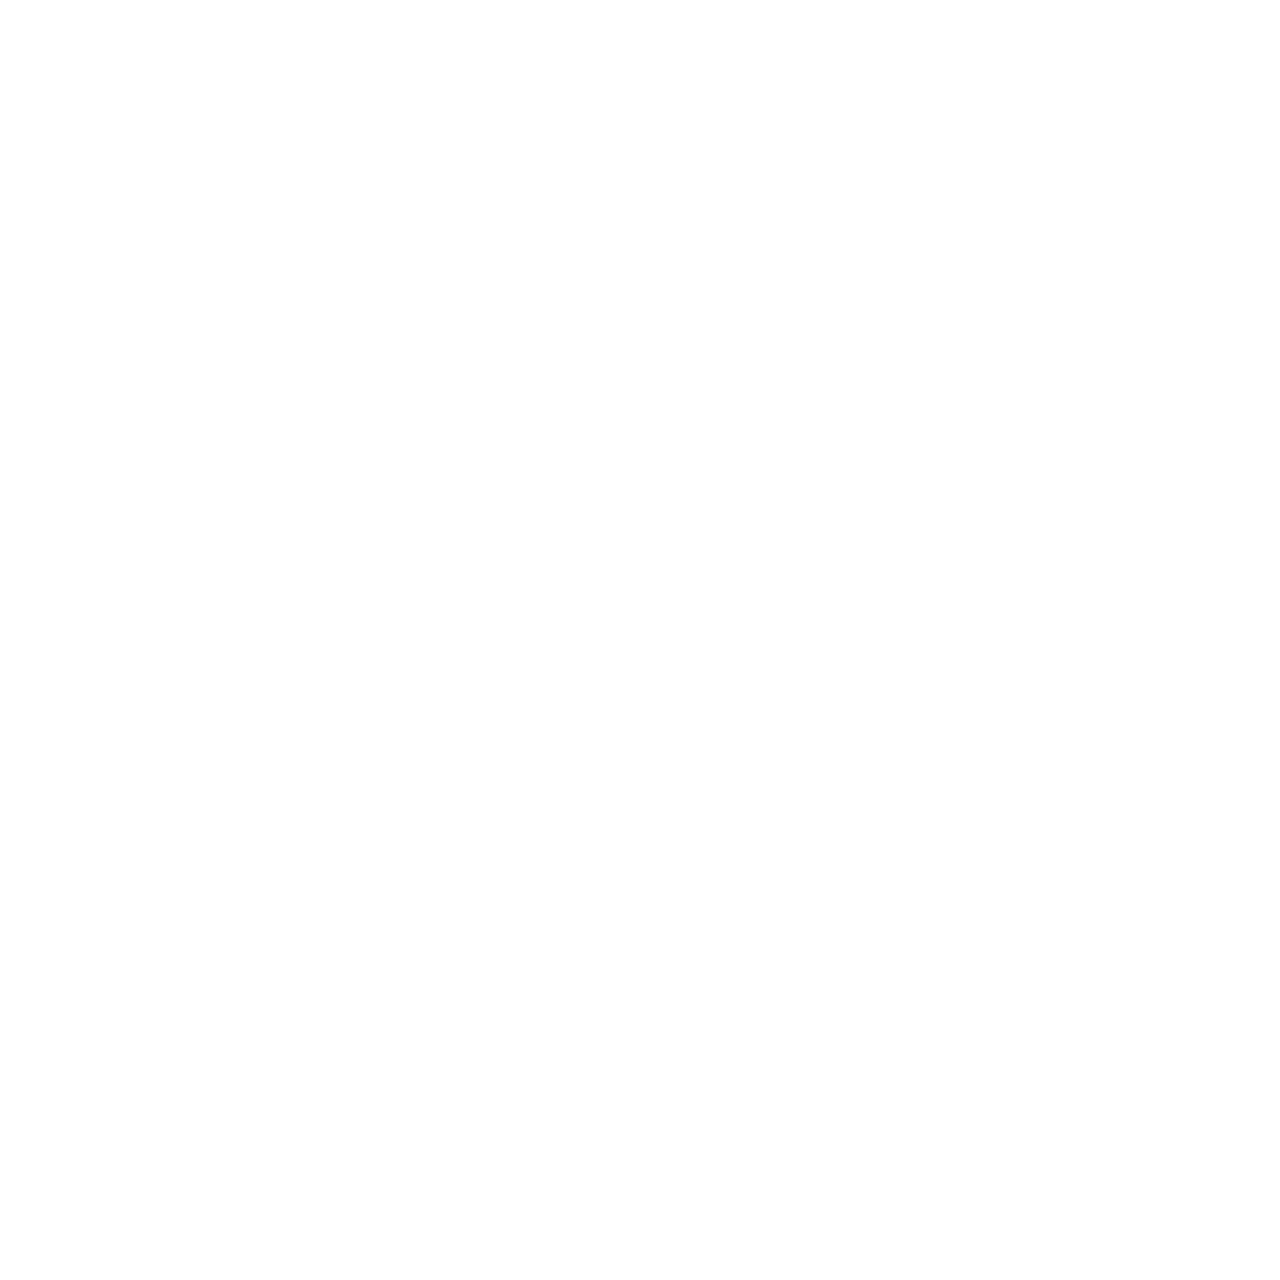
==== index.html @ 7c9e8e91 "Update index.html" ====
<!DOCTYPE HTML>
<!--
	Strata by HTML5 UP
	html5up.net | @ajlkn
	Free for personal and commercial use under the CCA 3.0 license (html5up.net/license)
-->
<html>
	<head>
		<meta name="msvalidate.01" content="62AA61B302BD469EAE1E658594639BA2" />
		<!-- Global Site Tag (gtag.js) - Google Analytics -->
		<style>.async-hide { opacity: 0 !important} </style>
<script>(function(a,s,y,n,c,h,i,d,e){s.className+=' '+y;h.start=1*new Date;
h.end=i=function(){s.className=s.className.replace(RegExp(' ?'+y),'')};
(a[n]=a[n]||[]).hide=h;setTimeout(function(){i();h.end=null},c);h.timeout=c;})(window,document.documentElement,'async-hide','dataLayer',4000,
{'GTM-TZMRKMW':true});</script>
</script>		
<script>
  (function(i,s,o,g,r,a,m){i['GoogleAnalyticsObject']=r;i[r]=i[r]||function(){
  (i[r].q=i[r].q||[]).push(arguments)},i[r].l=1*new Date();a=s.createElement(o),
  m=s.getElementsByTagName(o)[0];a.async=1;a.src=g;m.parentNode.insertBefore(a,m)
  })(window,document,'script','https://www.google-analytics.com/analytics.js','ga');
  ga('create', 'UA-106624243-1', 'auto');
  ga('require', 'GTM-TZMRKMW');
  ga('send', 'pageview');
</script>
		<!-- Google Tag Manager -->
<script>(function(w,d,s,l,i){w[l]=w[l]||[];w[l].push({'gtm.start':
new Date().getTime(),event:'gtm.js'});var f=d.getElementsByTagName(s)[0],
j=d.createElement(s),dl=l!='dataLayer'?'&l='+l:'';j.async=true;j.src=
'https://www.googletagmanager.com/gtm.js?id='+i+dl;f.parentNode.insertBefore(j,f);
})(window,document,'script','dataLayer','GTM-K23F675');</script>
<!-- End Google Tag Manager -->
<script type="application/ld+json">
	{
  "@context": "http://schema.org",
  "@type": "Organization",
  "url": "http://rishabhanand.me",
  "logo": "http://rishabhanand.me/images/avatar.jpg"
}
	</script>
<script type="application/ld+json">
{
  "@context": "http://schema.org",
  "@type": "Person",
  "name": "Rishabh Anand",
  "url": "http://rishabhanand.me",
  "sameAs": [
    "http://www.facebook.com/anand.rishabh1",
    "http://instagram.com/anand.rishabh1",
    "http://www.linkedin.com/in/anandrishabh"
  ]
}
</script>
		<title>Rishabh Anand - Innovator, Developer, Strategizer</title>
		<meta charset="utf-8" />
		<meta name="viewport" content="width=device-width, initial-scale=1" />
		<meta name="description" content="Rishabh Anand's personal website. A junior in Electrical Engineering at UIUC, interested in Tech Development and Product, Program and Project Management.">
		<meta name="keywords" content="Rishabh Anand, UIUC, IoT, Internet of Things, Electrical Engineering, OTCR, Rishabh Anand UIUC, UIUC Internet of Things, UIUC IoT, Illini Internet of Things Association, IIOTA">
		<meta name="author" content="Rishabh Anand">
		<meta name="profile" content="images/avatar.jpg">
		
		<!--[if lte IE 8]><script src="assets/js/ie/html5shiv.js"></script><![endif]-->
		<link rel="stylesheet" href="assets/css/main.css" />
		
		<!--[if lte IE 8]><link rel="stylesheet" href="assets/css/ie8.css" /><![endif]-->
		<link rel="shortcut icon" href="/favicon.ico" />
		<script src="//ajax.googleapis.com/ajax/libs/jquery/1.9.1/jquery.min.js"></script>
		<script type="text/javascript">
		$(window).load(function() {
		$(".loader").fadeOut("slow");
		})
		</script>
		
	</head>
<body id="top">
	<!-- Google Tag Manager (noscript) -->
<noscript><iframe src="https://www.googletagmanager.com/ns.html?id=GTM-K23F675"
height="0" width="0" style="display:none;visibility:hidden"></iframe></noscript>
<!-- End Google Tag Manager (noscript) -->
	<div class="loader"></div>

		<!-- Header -->
		
		<header id="header">
			
				<div class="inner">	
					<a href="/easteregg1.html" class="image avatar" target="_blank"><img src="images/avatar.jpg" alt=""/></a>
					<h1 align = "right"><strong>Hi! I am Rishabh Anand.<br /> A Junior in Electrical Engineering<br />
					at the University of Illinois at Urbana Champaign<br /></strong>

				</div>	
		</header>
		<!-- Main -->
			<div id="main">
				<!-- One -->
					<h1> My website is currently being updated, in the meanwhile, here is my resume!</h1>
                    <iframe src="https://docs.google.com/viewerng/viewer?url=http://rishabhanand.me/Anand.Rishabh.PMAug2019.pdf"
   width="100%" height="1000px" >
				<!-- Four -->
				<!--
					<section id="four">
						<h2>Elements</h2>

						<section>
							<h4>Text</h4>
							<p>This is <b>bold</b> and this is <strong>strong</strong>. This is <i>italic</i> and this is <em>emphasized</em>.
							This is <sup>superscript</sup> text and this is <sub>subscript</sub> text.
							This is <u>underlined</u> and this is code: <code>for (;;) { ... }</code>. Finally, <a href="#">this is a link</a>.</p>
							<hr />
							<header>
								<h4>Heading with a Subtitle</h4>
								<p>Lorem ipsum dolor sit amet nullam id egestas urna aliquam</p>
							</header>
							<p>Nunc lacinia ante nunc ac lobortis. Interdum adipiscing gravida odio porttitor sem non mi integer non faucibus ornare mi ut ante amet placerat aliquet. Volutpat eu sed ante lacinia sapien lorem accumsan varius montes viverra nibh in adipiscing blandit tempus accumsan.</p>
							<header>
								<h5>Heading with a Subtitle</h5>
								<p>Lorem ipsum dolor sit amet nullam id egestas urna aliquam</p>
							</header>
							<p>Nunc lacinia ante nunc ac lobortis. Interdum adipiscing gravida odio porttitor sem non mi integer non faucibus ornare mi ut ante amet placerat aliquet. Volutpat eu sed ante lacinia sapien lorem accumsan varius montes viverra nibh in adipiscing blandit tempus accumsan.</p>
							<hr />
							<h2>Heading Level 2</h2>
							<h3>Heading Level 3</h3>
							<h4>Heading Level 4</h4>
							<h5>Heading Level 5</h5>
							<h6>Heading Level 6</h6>
							<hr />
							<h5>Blockquote</h5>
							<blockquote>Fringilla nisl. Donec accumsan interdum nisi, quis tincidunt felis sagittis eget tempus euismod. Vestibulum ante ipsum primis in faucibus vestibulum. Blandit adipiscing eu felis iaculis volutpat ac adipiscing accumsan faucibus. Vestibulum ante ipsum primis in faucibus lorem ipsum dolor sit amet nullam adipiscing eu felis.</blockquote>
							<h5>Preformatted</h5>
							<pre><code>i = 0;

while (!deck.isInOrder()) {
print 'Iteration ' + i;
deck.shuffle();
i++;
}

print 'It took ' + i + ' iterations to sort the deck.';</code></pre>
						</section>

						<section>
							<h4>Lists</h4>
							<div class="row">
								<div class="6u 12u$(xsmall)">
									<h5>Unordered</h5>
									<ul>
										<li>Dolor pulvinar etiam magna etiam.</li>
										<li>Sagittis adipiscing lorem eleifend.</li>
										<li>Felis enim feugiat dolore viverra.</li>
									</ul>
									<h5>Alternate</h5>
									<ul class="alt">
										<li>Dolor pulvinar etiam magna etiam.</li>
										<li>Sagittis adipiscing lorem eleifend.</li>
										<li>Felis enim feugiat dolore viverra.</li>
									</ul>
								</div>
								<div class="6u$ 12u$(xsmall)">
									<h5>Ordered</h5>
									<ol>
										<li>Dolor pulvinar etiam magna etiam.</li>
										<li>Etiam vel felis at lorem sed viverra.</li>
										<li>Felis enim feugiat dolore viverra.</li>
										<li>Dolor pulvinar etiam magna etiam.</li>
										<li>Etiam vel felis at lorem sed viverra.</li>
										<li>Felis enim feugiat dolore viverra.</li>
									</ol>
									<h5>Icons</h5>
									<ul class="icons">
										<li><a href="#" class="icon fa-twitter"><span class="label">Twitter</span></a></li>
										<li><a href="#" class="icon fa-facebook"><span class="label">Facebook</span></a></li>
										<li><a href="#" class="icon fa-instagram"><span class="label">Instagram</span></a></li>
										<li><a href="#" class="icon fa-github"><span class="label">Github</span></a></li>
										<li><a href="#" class="icon fa-dribbble"><span class="label">Dribbble</span></a></li>
										<li><a href="#" class="icon fa-tumblr"><span class="label">Tumblr</span></a></li>
									</ul>
								</div>
							</div>
							<h5>Actions</h5>
							<ul class="actions">
								<li><a href="#" class="button special">Default</a></li>
								<li><a href="#" class="button">Default</a></li>
							</ul>
							<ul class="actions small">
								<li><a href="#" class="button special small">Small</a></li>
								<li><a href="#" class="button small">Small</a></li>
							</ul>
							<div class="row">
								<div class="6u 12u$(small)">
									<ul class="actions vertical">
										<li><a href="#" class="button special">Default</a></li>
										<li><a href="#" class="button">Default</a></li>
									</ul>
								</div>
								<div class="6u$ 12u$(small)">
									<ul class="actions vertical small">
										<li><a href="#" class="button special small">Small</a></li>
										<li><a href="#" class="button small">Small</a></li>
									</ul>
								</div>
								<div class="6u 12u$(small)">
									<ul class="actions vertical">
										<li><a href="#" class="button special fit">Default</a></li>
										<li><a href="#" class="button fit">Default</a></li>
									</ul>
								</div>
								<div class="6u$ 12u$(small)">
									<ul class="actions vertical small">
										<li><a href="#" class="button special small fit">Small</a></li>
										<li><a href="#" class="button small fit">Small</a></li>
									</ul>
								</div>
							</div>
						</section>

						<section>
							<h4>Table</h4>
							<h5>Default</h5>
							<div class="table-wrapper">
								<table>
									<thead>
										<tr>
											<th>Name</th>
											<th>Description</th>
											<th>Price</th>
										</tr>
									</thead>
									<tbody>
										<tr>
											<td>Item One</td>
											<td>Ante turpis integer aliquet porttitor.</td>
											<td>29.99</td>
										</tr>
										<tr>
											<td>Item Two</td>
											<td>Vis ac commodo adipiscing arcu aliquet.</td>
											<td>19.99</td>
										</tr>
										<tr>
											<td>Item Three</td>
											<td> Morbi faucibus arcu accumsan lorem.</td>
											<td>29.99</td>
										</tr>
										<tr>
											<td>Item Four</td>
											<td>Vitae integer tempus condimentum.</td>
											<td>19.99</td>
										</tr>
										<tr>
											<td>Item Five</td>
											<td>Ante turpis integer aliquet porttitor.</td>
											<td>29.99</td>
										</tr>
									</tbody>
									<tfoot>
										<tr>
											<td colspan="2"></td>
											<td>100.00</td>
										</tr>
									</tfoot>
								</table>
							</div>

							<h5>Alternate</h5>
							<div class="table-wrapper">
								<table class="alt">
									<thead>
										<tr>
											<th>Name</th>
											<th>Description</th>
											<th>Price</th>
										</tr>
									</thead>
									<tbody>
										<tr>
											<td>Item One</td>
											<td>Ante turpis integer aliquet porttitor.</td>
											<td>29.99</td>
										</tr>
										<tr>
											<td>Item Two</td>
											<td>Vis ac commodo adipiscing arcu aliquet.</td>
											<td>19.99</td>
										</tr>
										<tr>
											<td>Item Three</td>
											<td> Morbi faucibus arcu accumsan lorem.</td>
											<td>29.99</td>
										</tr>
										<tr>
											<td>Item Four</td>
											<td>Vitae integer tempus condimentum.</td>
											<td>19.99</td>
										</tr>
										<tr>
											<td>Item Five</td>
											<td>Ante turpis integer aliquet porttitor.</td>
											<td>29.99</td>
										</tr>
									</tbody>
									<tfoot>
										<tr>
											<td colspan="2"></td>
											<td>100.00</td>
										</tr>
									</tfoot>
								</table>
							</div>
						</section>

						<section>
							<h4>Buttons</h4>
							<ul class="actions">
								<li><a href="#" class="button special">Special</a></li>
								<li><a href="#" class="button">Default</a></li>
							</ul>
							<ul class="actions">
								<li><a href="#" class="button big">Big</a></li>
								<li><a href="#" class="button">Default</a></li>
								<li><a href="#" class="button small">Small</a></li>
							</ul>
							<ul class="actions fit">
								<li><a href="#" class="button special fit">Fit</a></li>
								<li><a href="#" class="button fit">Fit</a></li>
							</ul>
							<ul class="actions fit small">
								<li><a href="#" class="button special fit small">Fit + Small</a></li>
								<li><a href="#" class="button fit small">Fit + Small</a></li>
							</ul>
							<ul class="actions">
								<li><a href="#" class="button special icon fa-download">Icon</a></li>
								<li><a href="#" class="button icon fa-download">Icon</a></li>
							</ul>
							<ul class="actions">
								<li><span class="button special disabled">Special</span></li>
								<li><span class="button disabled">Default</span></li>
							</ul>
						</section>

						<section>
							<h4>Form</h4>
							<form method="post" action="#">
								<div class="row uniform 50%">
									<div class="6u 12u$(xsmall)">
										<input type="text" name="demo-name" id="demo-name" value="" placeholder="Name" />
									</div>
									<div class="6u$ 12u$(xsmall)">
										<input type="email" name="demo-email" id="demo-email" value="" placeholder="Email" />
									</div>
									<div class="12u$">
										<div class="select-wrapper">
											<select name="demo-category" id="demo-category">
												<option value="">- Category -</option>
												<option value="1">Manufacturing</option>
												<option value="1">Shipping</option>
												<option value="1">Administration</option>
												<option value="1">Human Resources</option>
											</select>
										</div>
									</div>
									<div class="4u 12u$(small)">
										<input type="radio" id="demo-priority-low" name="demo-priority" checked>
										<label for="demo-priority-low">Low Priority</label>
									</div>
									<div class="4u 12u$(small)">
										<input type="radio" id="demo-priority-normal" name="demo-priority">
										<label for="demo-priority-normal">Normal Priority</label>
									</div>
									<div class="4u$ 12u(small)">
										<input type="radio" id="demo-priority-high" name="demo-priority">
										<label for="demo-priority-high">High Priority</label>
									</div>
									<div class="6u 12u$(small)">
										<input type="checkbox" id="demo-copy" name="demo-copy">
										<label for="demo-copy">Email me a copy of this message</label>
									</div>
									<div class="6u$ 12u$(small)">
										<input type="checkbox" id="demo-human" name="demo-human" checked>
										<label for="demo-human">I am a human and not a robot</label>
									</div>
									<div class="12u$">
										<textarea name="demo-message" id="demo-message" placeholder="Enter your message" rows="6"></textarea>
									</div>
									<div class="12u$">
										<ul class="actions">
											<li><input type="submit" value="Send Message" class="special" /></li>
											<li><input type="reset" value="Reset" /></li>
										</ul>
									</div>
								</div>
							</form>
						</section>

						<section>
							<h4>Image</h4>
							<h5>Fit</h5>
							<div class="box alt">
								<div class="row 50% uniform">
									<div class="12u$"><span class="image fit"><img src="images/fulls/05.jpg" alt="" /></span></div>
									<div class="4u"><span class="image fit"><img src="images/thumbs/01.jpg" alt="" /></span></div>
									<div class="4u"><span class="image fit"><img src="images/thumbs/02.jpg" alt="" /></span></div>
 									<div class="4u$"><span class="image fit"><img src="images/thumbs/03.jpg" alt="" /></span></div>
									<div class="4u"><span class="image fit"><img src="images/thumbs/04.jpg" alt="" /></span></div>
									<div class="4u"><span class="image fit"><img src="images/thumbs/05.jpg" alt="" /></span></div>
									<div class="4u$"><span class="image fit"><img src="images/thumbs/06.jpg" alt="" /></span></div>
									<div class="4u"><span class="image fit"><img src="images/thumbs/03.jpg" alt="" /></span></div>
									<div class="4u"><span class="image fit"><img src="images/thumbs/02.jpg" alt="" /></span></div>
									<div class="4u$"><span class="image fit"><img src="images/thumbs/01.jpg" alt="" /></span></div>
								</div>
							</div>
							<h5>Left &amp; Right</h5>
							<p><span class="image left"><img src="images/avatar.jpg" alt="" /></span>Fringilla nisl. Donec accumsan interdum nisi, quis tincidunt felis sagittis eget. tempus euismod. Vestibulum ante ipsum primis in faucibus vestibulum. Blandit adipiscing eu felis iaculis volutpat ac adipiscing accumsan eu faucibus. Integer ac pellentesque praesent tincidunt felis sagittis eget. tempus euismod. Vestibulum ante ipsum primis in faucibus vestibulum. Blandit adipiscing eu felis iaculis volutpat ac adipiscing accumsan eu faucibus. Integer ac pellentesque praesent. Donec accumsan interdum nisi, quis tincidunt felis sagittis eget. tempus euismod. Vestibulum ante ipsum primis in faucibus vestibulum. Blandit adipiscing eu felis iaculis volutpat ac adipiscing accumsan eu faucibus. Integer ac pellentesque praesent tincidunt felis sagittis eget. tempus euismod. Vestibulum ante ipsum primis in faucibus vestibulum. Blandit adipiscing eu felis iaculis volutpat ac adipiscing accumsan eu faucibus. Integer ac pellentesque praesent.</p>
							<p><span class="image right"><img src="images/avatar.jpg" alt="" /></span>Fringilla nisl. Donec accumsan interdum nisi, quis tincidunt felis sagittis eget. tempus euismod. Vestibulum ante ipsum primis in faucibus vestibulum. Blandit adipiscing eu felis iaculis volutpat ac adipiscing accumsan eu faucibus. Integer ac pellentesque praesent tincidunt felis sagittis eget. tempus euismod. Vestibulum ante ipsum primis in faucibus vestibulum. Blandit adipiscing eu felis iaculis volutpat ac adipiscing accumsan eu faucibus. Integer ac pellentesque praesent. Donec accumsan interdum nisi, quis tincidunt felis sagittis eget. tempus euismod. Vestibulum ante ipsum primis in faucibus vestibulum. Blandit adipiscing eu felis iaculis volutpat ac adipiscing accumsan eu faucibus. Integer ac pellentesque praesent tincidunt felis sagittis eget. tempus euismod. Vestibulum ante ipsum primis in faucibus vestibulum. Blandit adipiscing eu felis iaculis volutpat ac adipiscing accumsan eu faucibus. Integer ac pellentesque praesent.</p>
						</section>

					</section>
				

			</div>
-->
		<!-- Footer -->
			<footer id="footer">
				<div class="inner">
					<ul class="icons">
						<li><a href="https://www.linkedin.com/in/anandrishabh/" target="_blank" class="icon fa-linkedin"><span class="label">LinkedIn</span></a></li>
						<li><a href="https://github.com/anandrishabh1" target="_blank" class="icon fa-github"><span class="label">Github</span></a></li>
						<li><a href="https://www.instagram.com/anand.rishabh1/" target="_blank" class="icon fa-instagram"><span class="label">Instagram</span></a></li>
						<li><a href="https://medium.com/@rishabh3_32009" target="_blank" class="icon fa-medium"><span class="label">Medium</span></a></li>
					</ul>
					<ul class="copyright">
						<li>&copy; Rishabh Anand</li>
					</ul>
				</div>
			</footer>

		<!-- Scripts -->
			<script src="assets/js/jquery.min.js"></script>
			<script src="assets/js/jquery.poptrox.min.js"></script>
			<script src="assets/js/skel.min.js"></script>
			<script src="assets/js/util.js"></script>
			<!--[if lte IE 8]><script src="assets/js/ie/respond.min.js"></script><![endif]-->
			<script src="assets/js/main.js"></script>
			<script src= "particles.js"></script>
			<link href="https://api.motion.ai/sdk/webchat.css" rel="stylesheet" type="text/css">
<script src="https://api.motion.ai/sdk/webchat.js"></script>
<script>
   motionAI_Init('75957?color=3588eb&sendBtn=SEND&inputBox=Ask%20me%20anything%20%3A)&token=bb3aff60c5a9e0d05f11a38e053306be',true,500,500,'https://cdn3.iconfinder.com/data/icons/office-productivity-and-communication/400/Productivity-17-512.png');
   /* You may also invoke motionAI_Open() to manually open the modal. */
</script>


	</body>
</html>
---- assets/css/main.css ----
@import url("font-awesome.min.css");
@import url("https://fonts.googleapis.com/css?family=Open+Sans");

/*
	Strata by HTML5 UP
	html5up.net | @ajlkn
	Free for personal and commercial use under the CCA 3.0 license (html5up.net/license)
*/

/* Reset */

	html, body, div, span, applet, object, iframe, h1, h2, h3, h4, h5, h6, p, blockquote, pre, a, abbr, acronym, address, big, cite, code, del, dfn, em, img, ins, kbd, q, s, samp, small, strike, strong, sub, sup, tt, var, b, u, i, center, dl, dt, dd, ol, ul, li, fieldset, form, label, legend, table, caption, tbody, tfoot, thead, tr, th, td, article, aside, canvas, details, embed, figure, figcaption, footer, header, hgroup, menu, nav, output, ruby, section, summary, time, mark, audio, video {
		margin: 0;
		padding: 0;
		border: 0;
		font-size: 100%;
		font: inherit;
		vertical-align: baseline;
	}

	article, aside, details, figcaption, figure, footer, header, hgroup, menu, nav, section {
		display: block;
	}

	body {
		line-height: 1;
	}

	ol, ul {
		list-style: none;
	}

	blockquote, q {
		quotes: none;
	}

	blockquote:before, blockquote:after, q:before, q:after {
		content: '';
		content: none;
	}

	table {
		border-collapse: collapse;
		border-spacing: 0;
	}

	body {
		-webkit-text-size-adjust: none;
	}

/* Box Model */

	*, *:before, *:after {
		-moz-box-sizing: border-box;
		-webkit-box-sizing: border-box;
		box-sizing: border-box;
	}

/* Containers */

	.container {
		margin-left: auto;
		margin-right: auto;
	}

	.container.\31 25\25 {
		width: 100%;
		max-width: 1200px;
		min-width: 960px;
	}

	.container.\37 5\25 {
		width: 720px;
	}

	.container.\35 0\25 {
		width: 480px;
	}

	.container.\32 5\25 {
		width: 240px;
	}

	.container {
		width: 960px;
	}

	@media screen and (max-width: 1800px) {

		.container.\31 25\25 {
			width: 100%;
			max-width: 1200px;
			min-width: 960px;
		}

		.container.\37 5\25 {
			width: 720px;
		}

		.container.\35 0\25 {
			width: 480px;
		}

		.container.\32 5\25 {
			width: 240px;
		}

		.container {
			width: 960px;
		}

	}

	@media screen and (max-width: 1280px) {

		.container.\31 25\25 {
			width: 100%;
			max-width: 1200px;
			min-width: 960px;
		}

		.container.\37 5\25 {
			width: 720px;
		}

		.container.\35 0\25 {
			width: 480px;
		}

		.container.\32 5\25 {
			width: 240px;
		}

		.container {
			width: 960px;
		}

	}

	@media screen and (max-width: 980px) {

		.container.\31 25\25 {
			width: 100%;
			max-width: 1200px;
			min-width: 960px;
		}

		.container.\37 5\25 {
			width: 720px;
		}

		.container.\35 0\25 {
			width: 480px;
		}

		.container.\32 5\25 {
			width: 240px;
		}

		.container {
			width: 960px;
		}

	}

	@media screen and (max-width: 736px) {

		.container.\31 25\25 {
			width: 100%;
			max-width: 1200px;
			min-width: 960px;
		}

		.container.\37 5\25 {
			width: 720px;
		}

		.container.\35 0\25 {
			width: 480px;
		}

		.container.\32 5\25 {
			width: 240px;
		}

		.container {
			width: 960px;
		}

	}

	@media screen and (max-width: 480px) {

		.container.\31 25\25 {
			width: 100%;
			max-width: 1200px;
			min-width: 960px;
		}

		.container.\37 5\25 {
			width: 720px;
		}

		.container.\35 0\25 {
			width: 480px;
		}

		.container.\32 5\25 {
			width: 240px;
		}

		.container {
			width: 960px;
		}

	}

/* Grid */

	.row {
		border-bottom: solid 1px transparent;
		-moz-box-sizing: border-box;
		-webkit-box-sizing: border-box;
		box-sizing: border-box;
	}

	.row > * {
		float: left;
		-moz-box-sizing: border-box;
		-webkit-box-sizing: border-box;
		box-sizing: border-box;
	}

	.row:after, .row:before {
		content: '';
		display: block;
		clear: both;
		height: 0;
	}

	.row.uniform > * > :first-child {
		margin-top: 0;
	}

	.row.uniform > * > :last-child {
		margin-bottom: 0;
	}

	.row.\30 \25 > * {
		padding: 0 0 0 0em;
	}

	.row.\30 \25 {
		margin: 0 0 -1px 0em;
	}

	.row.uniform.\30 \25 > * {
		padding: 0em 0 0 0em;
	}

	.row.uniform.\30 \25 {
		margin: 0em 0 -1px 0em;
	}

	.row > * {
		padding: 0 0 0 2.5em;
	}

	.row {
		margin: 0 0 -1px -2.5em;
	}

	.row.uniform > * {
		padding: 2.5em 0 0 2.5em;
	}

	.row.uniform {
		margin: -2.5em 0 -1px -2.5em;
	}

	.row.\32 00\25 > * {
		padding: 0 0 0 5em;
	}

	.row.\32 00\25 {
		margin: 0 0 -1px -5em;
	}

	.row.uniform.\32 00\25 > * {
		padding: 5em 0 0 5em;
	}

	.row.uniform.\32 00\25 {
		margin: -5em 0 -1px -5em;
	}

	.row.\31 50\25 > * {
		padding: 0 0 0 3.75em;
	}

	.row.\31 50\25 {
		margin: 0 0 -1px -3.75em;
	}

	.row.uniform.\31 50\25 > * {
		padding: 3.75em 0 0 3.75em;
	}

	.row.uniform.\31 50\25 {
		margin: -3.75em 0 -1px -3.75em;
	}

	.row.\35 0\25 > * {
		padding: 0 0 0 1.25em;
	}

	.row.\35 0\25 {
		margin: 0 0 -1px -1.25em;
	}

	.row.uniform.\35 0\25 > * {
		padding: 1.25em 0 0 1.25em;
	}

	.row.uniform.\35 0\25 {
		margin: -1.25em 0 -1px -1.25em;
	}

	.row.\32 5\25 > * {
		padding: 0 0 0 0.625em;
	}

	.row.\32 5\25 {
		margin: 0 0 -1px -0.625em;
	}

	.row.uniform.\32 5\25 > * {
		padding: 0.625em 0 0 0.625em;
	}

	.row.uniform.\32 5\25 {
		margin: -0.625em 0 -1px -0.625em;
	}

	.\31 2u, .\31 2u\24 {
		width: 100%;
		clear: none;
		margin-left: 0;
	}

	.\31 1u, .\31 1u\24 {
		width: 91.6666666667%;
		clear: none;
		margin-left: 0;
	}

	.\31 0u, .\31 0u\24 {
		width: 83.3333333333%;
		clear: none;
		margin-left: 0;
	}

	.\39 u, .\39 u\24 {
		width: 75%;
		clear: none;
		margin-left: 0;
	}

	.\38 u, .\38 u\24 {
		width: 66.6666666667%;
		clear: none;
		margin-left: 0;
	}

	.\37 u, .\37 u\24 {
		width: 58.3333333333%;
		clear: none;
		margin-left: 0;
	}

	.\36 u, .\36 u\24 {
		width: 50%;
		clear: none;
		margin-left: 0;
	}

	.\35 u, .\35 u\24 {
		width: 41.6666666667%;
		clear: none;
		margin-left: 0;
	}

	.\34 u, .\34 u\24 {
		width: 33.3333333333%;
		clear: none;
		margin-left: 0;
	}

	.\33 u, .\33 u\24 {
		width: 25%;
		clear: none;
		margin-left: 0;
	}

	.\32 u, .\32 u\24 {
		width: 16.6666666667%;
		clear: none;
		margin-left: 0;
	}

	.\31 u, .\31 u\24 {
		width: 8.3333333333%;
		clear: none;
		margin-left: 0;
	}

	.\31 2u\24 + *,
	.\31 1u\24 + *,
	.\31 0u\24 + *,
	.\39 u\24 + *,
	.\38 u\24 + *,
	.\37 u\24 + *,
	.\36 u\24 + *,
	.\35 u\24 + *,
	.\34 u\24 + *,
	.\33 u\24 + *,
	.\32 u\24 + *,
	.\31 u\24 + * {
		clear: left;
	}

	.\-11u {
		margin-left: 91.66667%;
	}

	.\-10u {
		margin-left: 83.33333%;
	}

	.\-9u {
		margin-left: 75%;
	}

	.\-8u {
		margin-left: 66.66667%;
	}

	.\-7u {
		margin-left: 58.33333%;
	}

	.\-6u {
		margin-left: 50%;
	}

	.\-5u {
		margin-left: 41.66667%;
	}

	.\-4u {
		margin-left: 33.33333%;
	}

	.\-3u {
		margin-left: 25%;
	}

	.\-2u {
		margin-left: 16.66667%;
	}

	.\-1u {
		margin-left: 8.33333%;
	}

	@media screen and (max-width: 1800px) {

		.row > * {
			padding: 0 0 0 2.5em;
		}

		.row {
			margin: 0 0 -1px -2.5em;
		}

		.row.uniform > * {
			padding: 2.5em 0 0 2.5em;
		}

		.row.uniform {
			margin: -2.5em 0 -1px -2.5em;
		}

		.row.\32 00\25 > * {
			padding: 0 0 0 5em;
		}

		.row.\32 00\25 {
			margin: 0 0 -1px -5em;
		}

		.row.uniform.\32 00\25 > * {
			padding: 5em 0 0 5em;
		}

		.row.uniform.\32 00\25 {
			margin: -5em 0 -1px -5em;
		}

		.row.\31 50\25 > * {
			padding: 0 0 0 3.75em;
		}

		.row.\31 50\25 {
			margin: 0 0 -1px -3.75em;
		}

		.row.uniform.\31 50\25 > * {
			padding: 3.75em 0 0 3.75em;
		}

		.row.uniform.\31 50\25 {
			margin: -3.75em 0 -1px -3.75em;
		}

		.row.\35 0\25 > * {
			padding: 0 0 0 1.25em;
		}

		.row.\35 0\25 {
			margin: 0 0 -1px -1.25em;
		}

		.row.uniform.\35 0\25 > * {
			padding: 1.25em 0 0 1.25em;
		}

		.row.uniform.\35 0\25 {
			margin: -1.25em 0 -1px -1.25em;
		}

		.row.\32 5\25 > * {
			padding: 0 0 0 0.625em;
		}

		.row.\32 5\25 {
			margin: 0 0 -1px -0.625em;
		}

		.row.uniform.\32 5\25 > * {
			padding: 0.625em 0 0 0.625em;
		}

		.row.uniform.\32 5\25 {
			margin: -0.625em 0 -1px -0.625em;
		}

		.\31 2u\28xlarge\29, .\31 2u\24\28xlarge\29 {
			width: 100%;
			clear: none;
			margin-left: 0;
		}

		.\31 1u\28xlarge\29, .\31 1u\24\28xlarge\29 {
			width: 91.6666666667%;
			clear: none;
			margin-left: 0;
		}

		.\31 0u\28xlarge\29, .\31 0u\24\28xlarge\29 {
			width: 83.3333333333%;
			clear: none;
			margin-left: 0;
		}

		.\39 u\28xlarge\29, .\39 u\24\28xlarge\29 {
			width: 75%;
			clear: none;
			margin-left: 0;
		}

		.\38 u\28xlarge\29, .\38 u\24\28xlarge\29 {
			width: 66.6666666667%;
			clear: none;
			margin-left: 0;
		}

		.\37 u\28xlarge\29, .\37 u\24\28xlarge\29 {
			width: 58.3333333333%;
			clear: none;
			margin-left: 0;
		}

		.\36 u\28xlarge\29, .\36 u\24\28xlarge\29 {
			width: 50%;
			clear: none;
			margin-left: 0;
		}

		.\35 u\28xlarge\29, .\35 u\24\28xlarge\29 {
			width: 41.6666666667%;
			clear: none;
			margin-left: 0;
		}

		.\34 u\28xlarge\29, .\34 u\24\28xlarge\29 {
			width: 33.3333333333%;
			clear: none;
			margin-left: 0;
		}

		.\33 u\28xlarge\29, .\33 u\24\28xlarge\29 {
			width: 25%;
			clear: none;
			margin-left: 0;
		}

		.\32 u\28xlarge\29, .\32 u\24\28xlarge\29 {
			width: 16.6666666667%;
			clear: none;
			margin-left: 0;
		}

		.\31 u\28xlarge\29, .\31 u\24\28xlarge\29 {
			width: 8.3333333333%;
			clear: none;
			margin-left: 0;
		}

		.\31 2u\24\28xlarge\29 + *,
		.\31 1u\24\28xlarge\29 + *,
		.\31 0u\24\28xlarge\29 + *,
		.\39 u\24\28xlarge\29 + *,
		.\38 u\24\28xlarge\29 + *,
		.\37 u\24\28xlarge\29 + *,
		.\36 u\24\28xlarge\29 + *,
		.\35 u\24\28xlarge\29 + *,
		.\34 u\24\28xlarge\29 + *,
		.\33 u\24\28xlarge\29 + *,
		.\32 u\24\28xlarge\29 + *,
		.\31 u\24\28xlarge\29 + * {
			clear: left;
		}

		.\-11u\28xlarge\29 {
			margin-left: 91.66667%;
		}

		.\-10u\28xlarge\29 {
			margin-left: 83.33333%;
		}

		.\-9u\28xlarge\29 {
			margin-left: 75%;
		}

		.\-8u\28xlarge\29 {
			margin-left: 66.66667%;
		}

		.\-7u\28xlarge\29 {
			margin-left: 58.33333%;
		}

		.\-6u\28xlarge\29 {
			margin-left: 50%;
		}

		.\-5u\28xlarge\29 {
			margin-left: 41.66667%;
		}

		.\-4u\28xlarge\29 {
			margin-left: 33.33333%;
		}

		.\-3u\28xlarge\29 {
			margin-left: 25%;
		}

		.\-2u\28xlarge\29 {
			margin-left: 16.66667%;
		}

		.\-1u\28xlarge\29 {
			margin-left: 8.33333%;
		}

	}

	@media screen and (max-width: 1280px) {

		.row > * {
			padding: 0 0 0 2em;
		}

		.row {
			margin: 0 0 -1px -2em;
		}

		.row.uniform > * {
			padding: 2em 0 0 2em;
		}

		.row.uniform {
			margin: -2em 0 -1px -2em;
		}

		.row.\32 00\25 > * {
			padding: 0 0 0 4em;
		}

		.row.\32 00\25 {
			margin: 0 0 -1px -4em;
		}

		.row.uniform.\32 00\25 > * {
			padding: 4em 0 0 4em;
		}

		.row.uniform.\32 00\25 {
			margin: -4em 0 -1px -4em;
		}

		.row.\31 50\25 > * {
			padding: 0 0 0 3em;
		}

		.row.\31 50\25 {
			margin: 0 0 -1px -3em;
		}

		.row.uniform.\31 50\25 > * {
			padding: 3em 0 0 3em;
		}

		.row.uniform.\31 50\25 {
			margin: -3em 0 -1px -3em;
		}

		.row.\35 0\25 > * {
			padding: 0 0 0 1em;
		}

		.row.\35 0\25 {
			margin: 0 0 -1px -1em;
		}

		.row.uniform.\35 0\25 > * {
			padding: 1em 0 0 1em;
		}

		.row.uniform.\35 0\25 {
			margin: -1em 0 -1px -1em;
		}

		.row.\32 5\25 > * {
			padding: 0 0 0 0.5em;
		}

		.row.\32 5\25 {
			margin: 0 0 -1px -0.5em;
		}

		.row.uniform.\32 5\25 > * {
			padding: 0.5em 0 0 0.5em;
		}

		.row.uniform.\32 5\25 {
			margin: -0.5em 0 -1px -0.5em;
		}

		.\31 2u\28large\29, .\31 2u\24\28large\29 {
			width: 100%;
			clear: none;
			margin-left: 0;
		}

		.\31 1u\28large\29, .\31 1u\24\28large\29 {
			width: 91.6666666667%;
			clear: none;
			margin-left: 0;
		}

		.\31 0u\28large\29, .\31 0u\24\28large\29 {
			width: 83.3333333333%;
			clear: none;
			margin-left: 0;
		}

		.\39 u\28large\29, .\39 u\24\28large\29 {
			width: 75%;
			clear: none;
			margin-left: 0;
		}

		.\38 u\28large\29, .\38 u\24\28large\29 {
			width: 66.6666666667%;
			clear: none;
			margin-left: 0;
		}

		.\37 u\28large\29, .\37 u\24\28large\29 {
			width: 58.3333333333%;
			clear: none;
			margin-left: 0;
		}

		.\36 u\28large\29, .\36 u\24\28large\29 {
			width: 50%;
			clear: none;
			margin-left: 0;
		}

		.\35 u\28large\29, .\35 u\24\28large\29 {
			width: 41.6666666667%;
			clear: none;
			margin-left: 0;
		}

		.\34 u\28large\29, .\34 u\24\28large\29 {
			width: 33.3333333333%;
			clear: none;
			margin-left: 0;
		}

		.\33 u\28large\29, .\33 u\24\28large\29 {
			width: 25%;
			clear: none;
			margin-left: 0;
		}

		.\32 u\28large\29, .\32 u\24\28large\29 {
			width: 16.6666666667%;
			clear: none;
			margin-left: 0;
		}

		.\31 u\28large\29, .\31 u\24\28large\29 {
			width: 8.3333333333%;
			clear: none;
			margin-left: 0;
		}

		.\31 2u\24\28large\29 + *,
		.\31 1u\24\28large\29 + *,
		.\31 0u\24\28large\29 + *,
		.\39 u\24\28large\29 + *,
		.\38 u\24\28large\29 + *,
		.\37 u\24\28large\29 + *,
		.\36 u\24\28large\29 + *,
		.\35 u\24\28large\29 + *,
		.\34 u\24\28large\29 + *,
		.\33 u\24\28large\29 + *,
		.\32 u\24\28large\29 + *,
		.\31 u\24\28large\29 + * {
			clear: left;
		}

		.\-11u\28large\29 {
			margin-left: 91.66667%;
		}

		.\-10u\28large\29 {
			margin-left: 83.33333%;
		}

		.\-9u\28large\29 {
			margin-left: 75%;
		}

		.\-8u\28large\29 {
			margin-left: 66.66667%;
		}

		.\-7u\28large\29 {
			margin-left: 58.33333%;
		}

		.\-6u\28large\29 {
			margin-left: 50%;
		}

		.\-5u\28large\29 {
			margin-left: 41.66667%;
		}

		.\-4u\28large\29 {
			margin-left: 33.33333%;
		}

		.\-3u\28large\29 {
			margin-left: 25%;
		}

		.\-2u\28large\29 {
			margin-left: 16.66667%;
		}

		.\-1u\28large\29 {
			margin-left: 8.33333%;
		}

	}

	@media screen and (max-width: 980px) {

		.row > * {
			padding: 0 0 0 2em;
		}

		.row {
			margin: 0 0 -1px -2em;
		}

		.row.uniform > * {
			padding: 2em 0 0 2em;
		}

		.row.uniform {
			margin: -2em 0 -1px -2em;
		}

		.row.\32 00\25 > * {
			padding: 0 0 0 4em;
		}

		.row.\32 00\25 {
			margin: 0 0 -1px -4em;
		}

		.row.uniform.\32 00\25 > * {
			padding: 4em 0 0 4em;
		}

		.row.uniform.\32 00\25 {
			margin: -4em 0 -1px -4em;
		}

		.row.\31 50\25 > * {
			padding: 0 0 0 3em;
		}

		.row.\31 50\25 {
			margin: 0 0 -1px -3em;
		}

		.row.uniform.\31 50\25 > * {
			padding: 3em 0 0 3em;
		}

		.row.uniform.\31 50\25 {
			margin: -3em 0 -1px -3em;
		}

		.row.\35 0\25 > * {
			padding: 0 0 0 1em;
		}

		.row.\35 0\25 {
			margin: 0 0 -1px -1em;
		}

		.row.uniform.\35 0\25 > * {
			padding: 1em 0 0 1em;
		}

		.row.uniform.\35 0\25 {
			margin: -1em 0 -1px -1em;
		}

		.row.\32 5\25 > * {
			padding: 0 0 0 0.5em;
		}

		.row.\32 5\25 {
			margin: 0 0 -1px -0.5em;
		}

		.row.uniform.\32 5\25 > * {
			padding: 0.5em 0 0 0.5em;
		}

		.row.uniform.\32 5\25 {
			margin: -0.5em 0 -1px -0.5em;
		}

		.\31 2u\28medium\29, .\31 2u\24\28medium\29 {
			width: 100%;
			clear: none;
			margin-left: 0;
		}

		.\31 1u\28medium\29, .\31 1u\24\28medium\29 {
			width: 91.6666666667%;
			clear: none;
			margin-left: 0;
		}

		.\31 0u\28medium\29, .\31 0u\24\28medium\29 {
			width: 83.3333333333%;
			clear: none;
			margin-left: 0;
		}

		.\39 u\28medium\29, .\39 u\24\28medium\29 {
			width: 75%;
			clear: none;
			margin-left: 0;
		}

		.\38 u\28medium\29, .\38 u\24\28medium\29 {
			width: 66.6666666667%;
			clear: none;
			margin-left: 0;
		}

		.\37 u\28medium\29, .\37 u\24\28medium\29 {
			width: 58.3333333333%;
			clear: none;
			margin-left: 0;
		}

		.\36 u\28medium\29, .\36 u\24\28medium\29 {
			width: 50%;
			clear: none;
			margin-left: 0;
		}

		.\35 u\28medium\29, .\35 u\24\28medium\29 {
			width: 41.6666666667%;
			clear: none;
			margin-left: 0;
		}

		.\34 u\28medium\29, .\34 u\24\28medium\29 {
			width: 33.3333333333%;
			clear: none;
			margin-left: 0;
		}

		.\33 u\28medium\29, .\33 u\24\28medium\29 {
			width: 25%;
			clear: none;
			margin-left: 0;
		}

		.\32 u\28medium\29, .\32 u\24\28medium\29 {
			width: 16.6666666667%;
			clear: none;
			margin-left: 0;
		}

		.\31 u\28medium\29, .\31 u\24\28medium\29 {
			width: 8.3333333333%;
			clear: none;
			margin-left: 0;
		}

		.\31 2u\24\28medium\29 + *,
		.\31 1u\24\28medium\29 + *,
		.\31 0u\24\28medium\29 + *,
		.\39 u\24\28medium\29 + *,
		.\38 u\24\28medium\29 + *,
		.\37 u\24\28medium\29 + *,
		.\36 u\24\28medium\29 + *,
		.\35 u\24\28medium\29 + *,
		.\34 u\24\28medium\29 + *,
		.\33 u\24\28medium\29 + *,
		.\32 u\24\28medium\29 + *,
		.\31 u\24\28medium\29 + * {
			clear: left;
		}

		.\-11u\28medium\29 {
			margin-left: 91.66667%;
		}

		.\-10u\28medium\29 {
			margin-left: 83.33333%;
		}

		.\-9u\28medium\29 {
			margin-left: 75%;
		}

		.\-8u\28medium\29 {
			margin-left: 66.66667%;
		}

		.\-7u\28medium\29 {
			margin-left: 58.33333%;
		}

		.\-6u\28medium\29 {
			margin-left: 50%;
		}

		.\-5u\28medium\29 {
			margin-left: 41.66667%;
		}

		.\-4u\28medium\29 {
			margin-left: 33.33333%;
		}

		.\-3u\28medium\29 {
			margin-left: 25%;
		}

		.\-2u\28medium\29 {
			margin-left: 16.66667%;
		}

		.\-1u\28medium\29 {
			margin-left: 8.33333%;
		}

	}

	@media screen and (max-width: 736px) {

		.row > * {
			padding: 0 0 0 1.5em;
		}

		.row {
			margin: 0 0 -1px -1.5em;
		}

		.row.uniform > * {
			padding: 1.5em 0 0 1.5em;
		}

		.row.uniform {
			margin: -1.5em 0 -1px -1.5em;
		}

		.row.\32 00\25 > * {
			padding: 0 0 0 3em;
		}

		.row.\32 00\25 {
			margin: 0 0 -1px -3em;
		}

		.row.uniform.\32 00\25 > * {
			padding: 3em 0 0 3em;
		}

		.row.uniform.\32 00\25 {
			margin: -3em 0 -1px -3em;
		}

		.row.\31 50\25 > * {
			padding: 0 0 0 2.25em;
		}

		.row.\31 50\25 {
			margin: 0 0 -1px -2.25em;
		}

		.row.uniform.\31 50\25 > * {
			padding: 2.25em 0 0 2.25em;
		}

		.row.uniform.\31 50\25 {
			margin: -2.25em 0 -1px -2.25em;
		}

		.row.\35 0\25 > * {
			padding: 0 0 0 0.75em;
		}

		.row.\35 0\25 {
			margin: 0 0 -1px -0.75em;
		}

		.row.uniform.\35 0\25 > * {
			padding: 0.75em 0 0 0.75em;
		}

		.row.uniform.\35 0\25 {
			margin: -0.75em 0 -1px -0.75em;
		}

		.row.\32 5\25 > * {
			padding: 0 0 0 0.375em;
		}

		.row.\32 5\25 {
			margin: 0 0 -1px -0.375em;
		}

		.row.uniform.\32 5\25 > * {
			padding: 0.375em 0 0 0.375em;
		}

		.row.uniform.\32 5\25 {
			margin: -0.375em 0 -1px -0.375em;
		}

		.\31 2u\28small\29, .\31 2u\24\28small\29 {
			width: 100%;
			clear: none;
			margin-left: 0;
		}

		.\31 1u\28small\29, .\31 1u\24\28small\29 {
			width: 91.6666666667%;
			clear: none;
			margin-left: 0;
		}

		.\31 0u\28small\29, .\31 0u\24\28small\29 {
			width: 83.3333333333%;
			clear: none;
			margin-left: 0;
		}

		.\39 u\28small\29, .\39 u\24\28small\29 {
			width: 75%;
			clear: none;
			margin-left: 0;
		}

		.\38 u\28small\29, .\38 u\24\28small\29 {
			width: 66.6666666667%;
			clear: none;
			margin-left: 0;
		}

		.\37 u\28small\29, .\37 u\24\28small\29 {
			width: 58.3333333333%;
			clear: none;
			margin-left: 0;
		}

		.\36 u\28small\29, .\36 u\24\28small\29 {
			width: 50%;
			clear: none;
			margin-left: 0;
		}

		.\35 u\28small\29, .\35 u\24\28small\29 {
			width: 41.6666666667%;
			clear: none;
			margin-left: 0;
		}

		.\34 u\28small\29, .\34 u\24\28small\29 {
			width: 33.3333333333%;
			clear: none;
			margin-left: 0;
		}

		.\33 u\28small\29, .\33 u\24\28small\29 {
			width: 25%;
			clear: none;
			margin-left: 0;
		}

		.\32 u\28small\29, .\32 u\24\28small\29 {
			width: 16.6666666667%;
			clear: none;
			margin-left: 0;
		}

		.\31 u\28small\29, .\31 u\24\28small\29 {
			width: 8.3333333333%;
			clear: none;
			margin-left: 0;
		}

		.\31 2u\24\28small\29 + *,
		.\31 1u\24\28small\29 + *,
		.\31 0u\24\28small\29 + *,
		.\39 u\24\28small\29 + *,
		.\38 u\24\28small\29 + *,
		.\37 u\24\28small\29 + *,
		.\36 u\24\28small\29 + *,
		.\35 u\24\28small\29 + *,
		.\34 u\24\28small\29 + *,
		.\33 u\24\28small\29 + *,
		.\32 u\24\28small\29 + *,
		.\31 u\24\28small\29 + * {
			clear: left;
		}

		.\-11u\28small\29 {
			margin-left: 91.66667%;
		}

		.\-10u\28small\29 {
			margin-left: 83.33333%;
		}

		.\-9u\28small\29 {
			margin-left: 75%;
		}

		.\-8u\28small\29 {
			margin-left: 66.66667%;
		}

		.\-7u\28small\29 {
			margin-left: 58.33333%;
		}

		.\-6u\28small\29 {
			margin-left: 50%;
		}

		.\-5u\28small\29 {
			margin-left: 41.66667%;
		}

		.\-4u\28small\29 {
			margin-left: 33.33333%;
		}

		.\-3u\28small\29 {
			margin-left: 25%;
		}

		.\-2u\28small\29 {
			margin-left: 16.66667%;
		}

		.\-1u\28small\29 {
			margin-left: 8.33333%;
		}

	}

	@media screen and (max-width: 480px) {

		.row > * {
			padding: 0 0 0 1.5em;
		}

		.row {
			margin: 0 0 -1px -1.5em;
		}

		.row.uniform > * {
			padding: 1.5em 0 0 1.5em;
		}

		.row.uniform {
			margin: -1.5em 0 -1px -1.5em;
		}

		.row.\32 00\25 > * {
			padding: 0 0 0 3em;
		}

		.row.\32 00\25 {
			margin: 0 0 -1px -3em;
		}

		.row.uniform.\32 00\25 > * {
			padding: 3em 0 0 3em;
		}

		.row.uniform.\32 00\25 {
			margin: -3em 0 -1px -3em;
		}

		.row.\31 50\25 > * {
			padding: 0 0 0 2.25em;
		}

		.row.\31 50\25 {
			margin: 0 0 -1px -2.25em;
		}

		.row.uniform.\31 50\25 > * {
			padding: 2.25em 0 0 2.25em;
		}

		.row.uniform.\31 50\25 {
			margin: -2.25em 0 -1px -2.25em;
		}

		.row.\35 0\25 > * {
			padding: 0 0 0 0.75em;
		}

		.row.\35 0\25 {
			margin: 0 0 -1px -0.75em;
		}

		.row.uniform.\35 0\25 > * {
			padding: 0.75em 0 0 0.75em;
		}

		.row.uniform.\35 0\25 {
			margin: -0.75em 0 -1px -0.75em;
		}

		.row.\32 5\25 > * {
			padding: 0 0 0 0.375em;
		}

		.row.\32 5\25 {
			margin: 0 0 -1px -0.375em;
		}

		.row.uniform.\32 5\25 > * {
			padding: 0.375em 0 0 0.375em;
		}

		.row.uniform.\32 5\25 {
			margin: -0.375em 0 -1px -0.375em;
		}

		.\31 2u\28xsmall\29, .\31 2u\24\28xsmall\29 {
			width: 100%;
			clear: none;
			margin-left: 0;
		}

		.\31 1u\28xsmall\29, .\31 1u\24\28xsmall\29 {
			width: 91.6666666667%;
			clear: none;
			margin-left: 0;
		}

		.\31 0u\28xsmall\29, .\31 0u\24\28xsmall\29 {
			width: 83.3333333333%;
			clear: none;
			margin-left: 0;
		}

		.\39 u\28xsmall\29, .\39 u\24\28xsmall\29 {
			width: 75%;
			clear: none;
			margin-left: 0;
		}

		.\38 u\28xsmall\29, .\38 u\24\28xsmall\29 {
			width: 66.6666666667%;
			clear: none;
			margin-left: 0;
		}

		.\37 u\28xsmall\29, .\37 u\24\28xsmall\29 {
			width: 58.3333333333%;
			clear: none;
			margin-left: 0;
		}

		.\36 u\28xsmall\29, .\36 u\24\28xsmall\29 {
			width: 50%;
			clear: none;
			margin-left: 0;
		}

		.\35 u\28xsmall\29, .\35 u\24\28xsmall\29 {
			width: 41.6666666667%;
			clear: none;
			margin-left: 0;
		}

		.\34 u\28xsmall\29, .\34 u\24\28xsmall\29 {
			width: 33.3333333333%;
			clear: none;
			margin-left: 0;
		}

		.\33 u\28xsmall\29, .\33 u\24\28xsmall\29 {
			width: 25%;
			clear: none;
			margin-left: 0;
		}

		.\32 u\28xsmall\29, .\32 u\24\28xsmall\29 {
			width: 16.6666666667%;
			clear: none;
			margin-left: 0;
		}

		.\31 u\28xsmall\29, .\31 u\24\28xsmall\29 {
			width: 8.3333333333%;
			clear: none;
			margin-left: 0;
		}

		.\31 2u\24\28xsmall\29 + *,
		.\31 1u\24\28xsmall\29 + *,
		.\31 0u\24\28xsmall\29 + *,
		.\39 u\24\28xsmall\29 + *,
		.\38 u\24\28xsmall\29 + *,
		.\37 u\24\28xsmall\29 + *,
		.\36 u\24\28xsmall\29 + *,
		.\35 u\24\28xsmall\29 + *,
		.\34 u\24\28xsmall\29 + *,
		.\33 u\24\28xsmall\29 + *,
		.\32 u\24\28xsmall\29 + *,
		.\31 u\24\28xsmall\29 + * {
			clear: left;
		}

		.\-11u\28xsmall\29 {
			margin-left: 91.66667%;
		}

		.\-10u\28xsmall\29 {
			margin-left: 83.33333%;
		}

		.\-9u\28xsmall\29 {
			margin-left: 75%;
		}

		.\-8u\28xsmall\29 {
			margin-left: 66.66667%;
		}

		.\-7u\28xsmall\29 {
			margin-left: 58.33333%;
		}

		.\-6u\28xsmall\29 {
			margin-left: 50%;
		}

		.\-5u\28xsmall\29 {
			margin-left: 41.66667%;
		}

		.\-4u\28xsmall\29 {
			margin-left: 33.33333%;
		}

		.\-3u\28xsmall\29 {
			margin-left: 25%;
		}

		.\-2u\28xsmall\29 {
			margin-left: 16.66667%;
		}

		.\-1u\28xsmall\29 {
			margin-left: 8.33333%;
		}

	}
/* Basic */

	body {
		background: #fff;
	}

		body.is-loading *, body.is-loading *:before, body.is-loading *:after {
			-moz-animation: none !important;
			-webkit-animation: none !important;
			-ms-animation: none !important;
			animation: none !important;
			-moz-transition: none !important;
			-webkit-transition: none !important;
			-ms-transition: none !important;
			transition: none !important;
		}

	body, input, select, textarea {
		color: #b2b2b2;
		font-family: "Open Sans", sans-serif;
		font-size: 15.5pt;
		font-weight: 400;
		line-height: 1.75em;
	}

	a {
		-moz-transition: color 0.2s ease-in-out, border-color 0.2s ease-in-out;
		-webkit-transition: color 0.2s ease-in-out, border-color 0.2s ease-in-out;
		-ms-transition: color 0.2s ease-in-out, border-color 0.2s ease-in-out;
		transition: color 0.2s ease-in-out, border-color 0.2s ease-in-out;
		border-bottom: dotted 1px;
		color: #0078ff;
		text-decoration: none;
	}

		a:hover {
			border-bottom-color: transparent;
			color: #0078ff !important;
			text-decoration: none;
		}

	strong, b {
		color: #787878;
		font-weight: 400;
	}

	em, i {
		font-style: italic;
	}

	p {
		margin: 0 0 2em 0;
	}

	h1, h2, h3, h4, h5, h6 {
		color: #787878;
		font-weight: 400;
		line-height: 1em;
		margin: 0 0 1em 0;
	}

		h1 a, h2 a, h3 a, h4 a, h5 a, h6 a {
			color: inherit;
			text-decoration: none;
		}

	h1 {
		font-size: 2em;
		line-height: 1.5em;
	}

	h2 {
		font-size: 1.5em;
		line-height: 1.5em;
	}

	h3 {
		font-size: 1.25em;
		line-height: 1.5em;
	}

	h4 {
		font-size: 1.1em;
		line-height: 1.5em;
	}

	h5 {
		font-size: 0.9em;
		line-height: 1.5em;
	}

	h6 {
		font-size: 0.7em;
		line-height: 1.5em;
	}

	sub {
		font-size: 0.8em;
		position: relative;
		top: 0.5em;
	}

	sup {
		font-size: 0.8em;
		position: relative;
		top: -0.5em;
	}

	hr {
		border: 0;
		border-bottom: solid 2px #efefef;
		margin: 2em 0;
	}

		hr.major {
			margin: 3em 0;
		}

	blockquote {
		border-left: solid 6px #efefef;
		font-style: italic;
		margin: 0 0 2em 0;
		padding: 0.5em 0 0.5em 1.5em;
	}

	code {
		background: #f7f7f7;
		border-radius: 0.35em;
		border: solid 2px #efefef;
		font-family: "Courier New", monospace;
		font-size: 0.9em;
		margin: 0 0.25em;
		padding: 0.25em 0.65em;
	}

	pre {
		-webkit-overflow-scrolling: touch;
		font-family: "Courier New", monospace;
		font-size: 0.9em;
		margin: 0 0 2em 0;
	}

		pre code {
			display: block;
			line-height: 1.75em;
			padding: 1em 1.5em;
			overflow-x: auto;
		}

	.align-left {
		text-align: left;
	}

	.align-center {
		text-align: center;
	}

	.align-right {
		text-align: right;
	}

/* Section/Article */

	section.special, article.special {
		text-align: center;
	}

	header p {
		color: #b2b2b2;
		position: relative;
		margin: 0 0 1.5em 0;
	}

	header h2 + p {
		font-size: 1.25em;
		margin-top: -1em;
		line-height: 1.5em;
	}

	header h3 + p {
		font-size: 1.1em;
		margin-top: -0.8em;
		line-height: 1.5em;
	}

	header h4 + p,
	header h5 + p,
	header h6 + p {
		font-size: 0.9em;
		margin-top: -0.6em;
		line-height: 1.5em;
	}

	header.major h2 {
		font-size: 2em;
	}

/* Form */

	form {
		margin: 0 0 2em 0;
	}

	label {
		color: #787878;
		display: block;
		font-size: 0.9em;
		font-weight: 400;
		margin: 0 0 1em 0;
	}

	input[type="text"],
	input[type="password"],
	input[type="email"],
	select,
	textarea {
		-moz-appearance: none;
		-webkit-appearance: none;
		-ms-appearance: none;
		appearance: none;
		background: #f7f7f7;
		border-radius: 0.35em;
		border: solid 2px transparent;
		color: inherit;
		display: block;
		outline: 0;
		padding: 0 0.75em;
		text-decoration: none;
		width: 100%;
	}

		input[type="text"]:invalid,
		input[type="password"]:invalid,
		input[type="email"]:invalid,
		select:invalid,
		textarea:invalid {
			box-shadow: none;
		}

		input[type="text"]:focus,
		input[type="password"]:focus,
		input[type="email"]:focus,
		select:focus,
		textarea:focus {
			border-color: #0078ff;
		}

	.select-wrapper {
		text-decoration: none;
		display: block;
		position: relative;
	}

		.select-wrapper:before {
			-moz-osx-font-smoothing: grayscale;
			-webkit-font-smoothing: antialiased;
			font-family: FontAwesome;
			font-style: normal;
			font-weight: normal;
			text-transform: none !important;
		}

		.select-wrapper:before {
			color: #dfdfdf;
			content: '\f078';
			display: block;
			height: 2.75em;
			line-height: 2.75em;
			pointer-events: none;
			position: absolute;
			right: 0;
			text-align: center;
			top: 0;
			width: 2.75em;
		}

		.select-wrapper select::-ms-expand {
			display: none;
		}

	input[type="text"],
	input[type="password"],
	input[type="email"],
	select {
		height: 2.75em;
	}

	textarea {
		padding: 0.75em;
	}

	input[type="checkbox"],
	input[type="radio"] {
		-moz-appearance: none;
		-webkit-appearance: none;
		-ms-appearance: none;
		appearance: none;
		display: block;
		float: left;
		margin-right: -2em;
		opacity: 0;
		width: 1em;
		z-index: -1;
	}

		input[type="checkbox"] + label,
		input[type="radio"] + label {
			text-decoration: none;
			color: #a2a2a2;
			cursor: pointer;
			display: inline-block;
			font-size: 1em;
			font-weight: 400;
			padding-left: 2.4em;
			padding-right: 0.75em;
			position: relative;
		}

			input[type="checkbox"] + label:before,
			input[type="radio"] + label:before {
				-moz-osx-font-smoothing: grayscale;
				-webkit-font-smoothing: antialiased;
				font-family: FontAwesome;
				font-style: normal;
				font-weight: normal;
				text-transform: none !important;
			}

			input[type="checkbox"] + label:before,
			input[type="radio"] + label:before {
				background: #f7f7f7;
				border-radius: 0.35em;
				border: solid 2px transparent;
				content: '';
				display: inline-block;
				height: 1.65em;
				left: 0;
				line-height: 1.58125em;
				position: absolute;
				text-align: center;
				top: 0;
				width: 1.65em;
			}

		input[type="checkbox"]:checked + label:before,
		input[type="radio"]:checked + label:before {
			background: #787878;
			border-color: #787878;
			color: #fff;
			content: '\f00c';
		}

		input[type="checkbox"]:focus + label:before,
		input[type="radio"]:focus + label:before {
			border-color: #0078ff;
		}

	input[type="checkbox"] + label:before {
		border-radius: 0.35em;
	}

	input[type="radio"] + label:before {
		border-radius: 100%;
	}

	::-webkit-input-placeholder {
		color: #b2b2b2 !important;
		opacity: 1.0;
	}

	:-moz-placeholder {
		color: #b2b2b2 !important;
		opacity: 1.0;
	}

	::-moz-placeholder {
		color: #b2b2b2 !important;
		opacity: 1.0;
	}

	:-ms-input-placeholder {
		color: #b2b2b2 !important;
		opacity: 1.0;
	}

	.formerize-placeholder {
		color: #b2b2b2 !important;
		opacity: 1.0;
	}

/* Box */

	.box {
		border-radius: 0.35em;
		border: solid 2px #efefef;
		margin-bottom: 2em;
		padding: 1.5em;
	}

		.box > :last-child,
		.box > :last-child > :last-child,
		.box > :last-child > :last-child > :last-child {
			margin-bottom: 0;
		}

		.box.alt {
			border: 0;
			border-radius: 0;
			padding: 0;
		}

/* Icon */

	.icon {
		text-decoration: none;
		border-bottom: none;
		position: relative;
	}

		.icon:before {
			-moz-osx-font-smoothing: grayscale;
			-webkit-font-smoothing: antialiased;
			font-family: FontAwesome;
			font-style: normal;
			font-weight: normal;
			text-transform: none !important;
		}

		.icon > .label {
			display: none;
		}

/* Image */

	.image {
		border-radius: 0.35em;
		border: 0;
		display: inline-block;
		position: relative;
	}

		.image:before {
			-moz-transition: opacity 0.2s ease-in-out;
			-webkit-transition: opacity 0.2s ease-in-out;
			-ms-transition: opacity 0.2s ease-in-out;
			transition: opacity 0.2s ease-in-out;
			background: url("images/overlay.png");
			border-radius: 0.35em;
			content: '';
			display: block;
			height: 100%;
			left: 0;
			opacity: 0.5;
			position: absolute;
			top: 0;
			width: 100%;
		}

		.image.thumb {
			text-align: center;
		}

			.image.thumb:after {
				-moz-transition: opacity 0.2s ease-in-out;
				-webkit-transition: opacity 0.2s ease-in-out;
				-ms-transition: opacity 0.2s ease-in-out;
				transition: opacity 0.2s ease-in-out;
				border-radius: 0.35em;
				border: solid 3px rgba(255, 255, 255, 0.5);
				color: #fff;
				content: 'View';
				display: inline-block;
				font-size: 0.8em;
				font-weight: 400;
				left: 50%;
				line-height: 2.25em;
				margin: -1.25em 0 0 -3em;
				opacity: 0;
				padding: 0 1.5em;
				position: absolute;
				text-align: center;
				text-decoration: none;
				top: 50%;
				white-space: nowrap;
			}

			.image.thumb:hover:after {
				opacity: 1.0;
			}

			.image.thumb:hover:before {
				background: url("images/overlay.png"), url("images/overlay.png");
				opacity: 1.0;
			}

		.image img {
			border-radius: 0.35em;
			display: block;
		}

		.image.left {
			float: left;
			margin: 0 1.5em 1em 0;
			top: 0.25em;
		}

		.image.right {
			float: right;
			margin: 0 0 1em 1.5em;
			top: 0.25em;
		}

		.image.left, .image.right {
			max-width: 40%;
		}
			.image.left img, .image.right img {
				width: 100%;
			}

		.image.fit {
			display: block;
			margin: 0 0 2em 0;
			width: 100%;
		}

			.image.fit img {
				width: 100%;
			}

		.image.avatar {
			border-radius: 100%;
		}

			.image.avatar:before {
				display: none;
			}

			.image.avatar img {
				border-radius: 100%;
				width: 175%;
				position: relative;
				left: -60px
				
			}

/* List */

	ol {
		list-style: decimal;
		margin: 0 0 2em 0;
		padding-left: 1.25em;
	}

		ol li {
			padding-left: 0.25em;
		}

	ul {
		list-style: disc;
		margin: 0 0 2em 0;
		padding-left: 1em;
	}

		ul li {
			padding-left: 0.5em;
		}

		ul.alt {
			list-style: none;
			padding-left: 0;
		}

			ul.alt li {
				border-top: solid 2px #efefef;
				padding: 0.5em 0;
			}

				ul.alt li:first-child {
					border-top: 0;
					padding-top: 0;
				}

		ul.icons {
			cursor: default;
			list-style: none;
			padding-left: 0;
		}

			ul.icons li {
				display: inline-block;
				padding: 0 1em 0 0;
			}

				ul.icons li:last-child {
					padding-right: 0;
				}

				ul.icons li .icon:before {
					font-size: 1.5em;
				}

		ul.actions {
			cursor: default;
			list-style: none;
			padding-left: 0;
		}

			ul.actions li {
				display: inline-block;
				padding: 0 1em 0 0;
				vertical-align: middle;
			}

				ul.actions li:last-child {
					padding-right: 0;
				}

			ul.actions.small li {
				padding: 0 0.5em 0 0;
			}

			ul.actions.vertical li {
				display: block;
				padding: 1em 0 0 0;
			}

				ul.actions.vertical li:first-child {
					padding-top: 0;
				}

				ul.actions.vertical li > * {
					margin-bottom: 0;
				}

			ul.actions.vertical.small li {
				padding: 0.5em 0 0 0;
			}

				ul.actions.vertical.small li:first-child {
					padding-top: 0;
				}

			ul.actions.fit {
				display: table;
				margin-left: -1em;
				padding: 0;
				table-layout: fixed;
				width: calc(100% + 1em);
			}

				ul.actions.fit li {
					display: table-cell;
					padding: 0 0 0 1em;
				}

					ul.actions.fit li > * {
						margin-bottom: 0;
					}

				ul.actions.fit.small {
					margin-left: -0.5em;
					width: calc(100% + 0.5em);
				}

					ul.actions.fit.small li {
						padding: 0 0 0 0.5em;
					}

		ul.labeled-icons {
			list-style: none;
			padding: 0;
		}

			ul.labeled-icons li {
				line-height: 1.75em;
				margin: 1.5em 0 0 0;
				padding-left: 2.25em;
				position: relative;
			}

				ul.labeled-icons li:first-child {
					margin-top: 0;
				}

				ul.labeled-icons li a {
					color: inherit;
				}

				ul.labeled-icons li h3 {
					color: #b2b2b2;
					left: 0;
					position: absolute;
					text-align: center;
					top: 0;
					width: 1em;
				}

	dl {
		margin: 0 0 2em 0;
	}

/* Table */

	.table-wrapper {
		-webkit-overflow-scrolling: touch;
		overflow-x: auto;
	}

	table {
		margin: 0 0 2em 0;
		width: 100%;
	}

		table tbody tr {
			border: solid 1px #efefef;
			border-left: 0;
			border-right: 0;
		}

			table tbody tr:nth-child(2n + 1) {
				background-color: #f7f7f7;
			}

		table td {
			padding: 0.75em 0.75em;
		}

		table th {
			color: #787878;
			font-size: 0.9em;
			font-weight: 400;
			padding: 0 0.75em 0.75em 0.75em;
			text-align: left;
		}

		table thead {
			border-bottom: solid 2px #efefef;
		}

		table tfoot {
			border-top: solid 2px #efefef;
		}

		table.alt {
			border-collapse: separate;
		}

			table.alt tbody tr td {
				border: solid 2px #efefef;
				border-left-width: 0;
				border-top-width: 0;
			}

				table.alt tbody tr td:first-child {
					border-left-width: 2px;
				}

			table.alt tbody tr:first-child td {
				border-top-width: 2px;
			}

			table.alt thead {
				border-bottom: 0;
			}

			table.alt tfoot {
				border-top: 0;
			}

/* Button */

	input[type="submit"],
	input[type="reset"],
	input[type="button"],
	.button {
		-moz-appearance: none;
		-webkit-appearance: none;
		-ms-appearance: none;
		appearance: none;
		-moz-transition: background-color 0.2s ease-in-out, color 0.2s ease-in-out, border-color 0.2s ease-in-out;
		-webkit-transition: background-color 0.2s ease-in-out, color 0.2s ease-in-out, border-color 0.2s ease-in-out;
		-ms-transition: background-color 0.2s ease-in-out, color 0.2s ease-in-out, border-color 0.2s ease-in-out;
		transition: background-color 0.2s ease-in-out, color 0.2s ease-in-out, border-color 0.2s ease-in-out;
		background-color: transparent;
		border-radius: 0.35em;
		border: solid 3px #efefef;
		color: #787878 !important;
		cursor: pointer;
		display: inline-block;
		font-weight: 400;
		height: 3.15em;
		height: calc(2.75em + 6px);
		line-height: 2.75em;
		min-width: 10em;
		padding: 0 1.5em;
		text-align: center;
		text-decoration: none;
		white-space: nowrap;
	}

		input[type="submit"]:hover,
		input[type="reset"]:hover,
		input[type="button"]:hover,
		.button:hover {
			border-color: #0078ff;
			color: #0078ff !important;
		}

		input[type="submit"]:active,
		input[type="reset"]:active,
		input[type="button"]:active,
		.button:active {
			background-color: rgba(73, 191, 157, 0.1);
			border-color: #0078ff;
			color: #0078ff !important;
		}

		input[type="submit"].icon,
		input[type="reset"].icon,
		input[type="button"].icon,
		.button.icon {
			padding-left: 1.35em;
		}

			input[type="submit"].icon:before,
			input[type="reset"].icon:before,
			input[type="button"].icon:before,
			.button.icon:before {
				margin-right: 0.5em;
			}

		input[type="submit"].fit,
		input[type="reset"].fit,
		input[type="button"].fit,
		.button.fit {
			display: block;
			margin: 0 0 1em 0;
			min-width: 0;
			width: 100%;
		}

		input[type="submit"].small,
		input[type="reset"].small,
		input[type="button"].small,
		.button.small {
			font-size: 0.8em;
		}

		input[type="submit"].big,
		input[type="reset"].big,
		input[type="button"].big,
		.button.big {
			font-size: 1.35em;
		}

		input[type="submit"].special,
		input[type="reset"].special,
		input[type="button"].special,
		.button.special {
			background-color: #0078ff;
			border-color: #0078ff;
			color: #ffffff !important;
		}

			input[type="submit"].special:hover,
			input[type="reset"].special:hover,
			input[type="button"].special:hover,
			.button.special:hover {
				background-color: #5cc6a7;
				border-color: #5cc6a7;
			}

			input[type="submit"].special:active,
			input[type="reset"].special:active,
			input[type="button"].special:active,
			.button.special:active {
				background-color: #3eb08f;
				border-color: #3eb08f;
			}

		input[type="submit"].disabled, input[type="submit"]:disabled,
		input[type="reset"].disabled,
		input[type="reset"]:disabled,
		input[type="button"].disabled,
		input[type="button"]:disabled,
		.button.disabled,
		.button:disabled {
			background-color: #e7e7e7 !important;
			border-color: #e7e7e7 !important;
			color: #b2b2b2 !important;
			cursor: default;
		}

/* Work Item */

	.work-item {
		margin: 0 0 2em 0;
	}

		.work-item .image {
			margin: 0 0 1.5em 0;
		}

		.work-item h3 {
			font-size: 1em;
			margin: 0 0 0.5em 0;
		}

		.work-item p {
			font-size: 0.8em;
			line-height: 1.5em;
			margin: 0;
		}

/* Header */

	#header {
		display: -moz-flex;
		display: -webkit-flex;
		display: -ms-flex;
		display: flex;
		-moz-flex-direction: column;
		-webkit-flex-direction: column;
		-ms-flex-direction: column;
		flex-direction: column;
		-moz-align-items: -moz-flex-end;
		-webkit-align-items: -webkit-flex-end;
		-ms-align-items: -ms-flex-end;
		align-items: flex-end;
		-moz-justify-content: space-between;
		-webkit-justify-content: space-between;
		-ms-justify-content: space-between;
		justify-content: space-between;
		background-color: #1f1815;
		background-attachment: scroll,								fixed;
		background-image: url("images/overlay.png"), url("../../images/bg.jpg");
		background-position: top left,							top left;
		background-repeat: repeat,								repeat;
		background-size: auto 115%,								auto 115%;
		color: rgba(255, 255, 255, 0.5);
		height: 100%;
		left: 0;
		padding: 8em 4em;
		position: fixed;
		text-align: right;
		top: 0;
		width: 35%;
	}

		#header > * {
			-moz-flex-shrink: 0;
			-webkit-flex-shrink: 0;
			-ms-flex-shrink: 0;
			flex-shrink: 0;
			width: 100%;
		}

		#header > .inner {
			-moz-flex-grow: 1;
			-webkit-flex-grow: 1;
			-ms-flex-grow: 1;
			flex-grow: 1;
			margin: 0 0 2em 0;
		}

		#header strong, #header b {
			color: #ffffff;
		}

		#header h2, #header h3, #header h4, #header h5, #header h6 {
			color: #ffffff;
		}

		#header h1 {
			color: rgba(255, 255, 255, 0.5);
			font-size: 1.35em;

			line-height: 1.75em;
			margin: 0;
		}

		#header .image.avatar {
			margin: 0 0 2em 0;
			width: 6.25em;
		}


	#headereaster1 {
		display: -moz-flex;
		display: -webkit-flex;
		display: -ms-flex;
		display: flex;
		-moz-flex-direction: column;
		-webkit-flex-direction: column;
		-ms-flex-direction: column;
		flex-direction: column;
		-moz-align-items: -moz-flex-end;
		-webkit-align-items: -webkit-flex-end;
		-ms-align-items: -ms-flex-end;
		align-items: flex-end;
		-moz-justify-content: space-between;
		-webkit-justify-content: space-between;
		-ms-justify-content: space-between;
		justify-content: space-between;
		background-color: #1f1815;
		background-attachment: scroll,								fixed;
		background-image: url("images/overlay.png"), url("../../images/world-1264062_1920 (1).jpg ");
		background-position: top left,							top left;
		background-repeat: repeat,								repeat;
		background-size: auto 115%,								auto 115%;
		color: rgba(255, 255, 255, 0.5);
		height: 100%;
		left: 0;
		padding: 8em 4em;
		position: fixed;
		text-align: right;
		top: 0;
		width: 35%;
	}

		#header > * {
			-moz-flex-shrink: 0;
			-webkit-flex-shrink: 0;
			-ms-flex-shrink: 0;
			flex-shrink: 0;
			width: 100%;
		}

		#header > .inner {
			-moz-flex-grow: 1;
			-webkit-flex-grow: 1;
			-ms-flex-grow: 1;
			flex-grow: 1;
			margin: 0 0 2em 0;
		}

		#header strong, #header b {
			color: #ffffff;
		}
		#header strong, #header b {
			color: #ffffff;
		}

		#header h2, #header h3, #header h4, #header h5, #header h6 {
			color: #ffffff;
		}

		#header h1 {
			color: rgba(255, 255, 255, 1);
			font-size: 1.35em;
			line-height: 1.75em;
			margin: 0;
		}

		#header .image.avatar {
			margin: 0 0 2em 0;
			width: 6.25em;
		}

/* Footer */

	#footer .icons {
		margin: 1em 0 0 0;
	}

		#footer .icons a {
			color: rgba(255, 255, 255, 0.4);
		}

	#footer .copyright {
		color: rgba(255, 255, 255, 0.4);
		font-size: 0.8em;
		list-style: none;
		margin: 1em 0 0 0;
		padding: 0;
	}

		#footer .copyright li {
			border-left: solid 1px rgba(255, 255, 255, 0.25);
			display: inline-block;
			line-height: 1em;
			margin-left: 0.75em;
			padding-left: 0.75em;
		}

			#footer .copyright li:first-child {
				border-left: 0;
				margin-left: 0;
				padding-left: 0;
			}

			#footer .copyright li a {
				color: inherit;
			}

/* Main */

	#main {
		margin-left: 35%;
		max-width: 54em;
		padding: 8em 4em 4em 4em;
		width: calc(100% - 35%);
	}

		#main > section {
			border-top: solid 2px #efefef;
			margin: 4em 0 0 0;
			padding: 4em 0 0 0;
		}

			#main > section:first-child {
				border-top: 0;
				margin-top: 0;
				padding-top: 0;
			}

/* Poptrox */

	@-moz-keyframes spin {
		0% {
			-moz-transform: rotate(0deg);
			-webkit-transform: rotate(0deg);
			-ms-transform: rotate(0deg);
			transform: rotate(0deg);
		}

		100% {
			-moz-transform: rotate(360deg);
			-webkit-transform: rotate(360deg);
			-ms-transform: rotate(360deg);
			transform: rotate(360deg);
		}
	}

	@-webkit-keyframes spin {
		0% {
			-moz-transform: rotate(0deg);
			-webkit-transform: rotate(0deg);
			-ms-transform: rotate(0deg);
			transform: rotate(0deg);
		}

		100% {
			-moz-transform: rotate(360deg);
			-webkit-transform: rotate(360deg);
			-ms-transform: rotate(360deg);
			transform: rotate(360deg);
		}
	}

	@-ms-keyframes spin {
		0% {
			-moz-transform: rotate(0deg);
			-webkit-transform: rotate(0deg);
			-ms-transform: rotate(0deg);
			transform: rotate(0deg);
		}

		100% {
			-moz-transform: rotate(360deg);
			-webkit-transform: rotate(360deg);
			-ms-transform: rotate(360deg);
			transform: rotate(360deg);
		}
	}

	@keyframes spin {
		0% {
			-moz-transform: rotate(0deg);
			-webkit-transform: rotate(0deg);
			-ms-transform: rotate(0deg);
			transform: rotate(0deg);
		}

		100% {
			-moz-transform: rotate(360deg);
			-webkit-transform: rotate(360deg);
			-ms-transform: rotate(360deg);
			transform: rotate(360deg);
		}
	}

	.poptrox-popup {
		-moz-box-sizing: content-box;
		-webkit-box-sizing: content-box;
		-ms-box-sizing: content-box;
		box-sizing: content-box;
		-webkit-tap-highlight-color: rgba(255, 255, 255, 0);
		background: #fff;
		border-radius: 0.35em;
		box-shadow: 0 0.1em 0.15em 0 rgba(0, 0, 0, 0.15);
		overflow: hidden;
		padding-bottom: 3em;
	}

		.poptrox-popup .loader {
			text-decoration: none;
			-moz-animation: spin 1s linear infinite;
			-webkit-animation: spin 1s linear infinite;
			-ms-animation: spin 1s linear infinite;
			animation: spin 1s linear infinite;
			font-size: 1.5em;
			height: 1em;
			left: 50%;
			line-height: 1em;
			margin: -0.5em 0 0 -0.5em;
			position: absolute;
			top: 50%;
			width: 1em;
		}

			.poptrox-popup .loader:before {
				-moz-osx-font-smoothing: grayscale;
				-webkit-font-smoothing: antialiased;
				font-family: FontAwesome;
				font-style: normal;
				font-weight: normal;
				text-transform: none !important;
			}

			.poptrox-popup .loader:before {
				content: '\f1ce';
			}

		.poptrox-popup .caption {
			background: #fff;
			bottom: 0;
			cursor: default;
			font-size: 0.9em;
			height: 3em;
			left: 0;
			line-height: 2.8em;
			position: absolute;
			text-align: center;
			width: 100%;
			z-index: 1;
		}

		.poptrox-popup .nav-next,
		.poptrox-popup .nav-previous {
			text-decoration: none;
			-moz-transition: opacity 0.2s ease-in-out;
			-webkit-transition: opacity 0.2s ease-in-out;
			-ms-transition: opacity 0.2s ease-in-out;
			transition: opacity 0.2s ease-in-out;
			-webkit-tap-highlight-color: rgba(255, 255, 255, 0);
			background: rgba(0, 0, 0, 0.01);
			cursor: pointer;
			height: 100%;
			opacity: 0;
			position: absolute;
			top: 0;
			width: 50%;
		}

			.poptrox-popup .nav-next:before,
			.poptrox-popup .nav-previous:before {
				-moz-osx-font-smoothing: grayscale;
				-webkit-font-smoothing: antialiased;
				font-family: FontAwesome;
				font-style: normal;
				font-weight: normal;
				text-transform: none !important;
			}

			.poptrox-popup .nav-next:before,
			.poptrox-popup .nav-previous:before {
				color: #fff;
				font-size: 2.5em;
				height: 1em;
				line-height: 1em;
				margin-top: -0.75em;
				position: absolute;
				text-align: center;
				top: 50%;
				width: 1.5em;
			}

		.poptrox-popup .nav-next {
			right: 0;
		}

			.poptrox-popup .nav-next:before {
				content: '\f105';
				right: 0;
			}

		.poptrox-popup .nav-previous {
			left: 0;
		}

			.poptrox-popup .nav-previous:before {
				content: '\f104';
				left: 0;
			}

		.poptrox-popup .closer {
			text-decoration: none;
			-moz-transition: opacity 0.2s ease-in-out;
			-webkit-transition: opacity 0.2s ease-in-out;
			-ms-transition: opacity 0.2s ease-in-out;
			transition: opacity 0.2s ease-in-out;
			-webkit-tap-highlight-color: rgba(255, 255, 255, 0);
			color: #fff;
			height: 4em;
			line-height: 4em;
			opacity: 0;
			position: absolute;
			right: 0;
			text-align: center;
			top: 0;
			width: 4em;
			z-index: 2;
		}

			.poptrox-popup .closer:before {
				-moz-osx-font-smoothing: grayscale;
				-webkit-font-smoothing: antialiased;
				font-family: FontAwesome;
				font-style: normal;
				font-weight: normal;
				text-transform: none !important;
			}

			.poptrox-popup .closer:before {
				-moz-box-sizing: content-box;
				-webkit-box-sizing: content-box;
				-ms-box-sizing: content-box;
				box-sizing: content-box;
				border-radius: 100%;
				border: solid 3px rgba(255, 255, 255, 0.5);
				content: '\f00d';
				display: block;
				font-size: 1em;
				height: 1.75em;
				left: 50%;
				line-height: 1.75em;
				margin: -0.875em 0 0 -0.875em;
				position: absolute;
				top: 50%;
				width: 1.75em;
			}

		.poptrox-popup:hover .nav-next,
		.poptrox-popup:hover .nav-previous {
			opacity: 0.5;
		}

			.poptrox-popup:hover .nav-next:hover,
			.poptrox-popup:hover .nav-previous:hover {
				opacity: 1.0;
			}

		.poptrox-popup:hover .closer {
			opacity: 0.5;
		}

			.poptrox-popup:hover .closer:hover {
				opacity: 1.0;
			}

/* Touch */

	body.is-touch .image.thumb:before {
		opacity: 0.5 !important;
	}

	body.is-touch .image.thumb:after {
		display: none !important;
	}

	body.is-touch #header {
		background-attachment: scroll;
		background-size: auto, cover;
	}

	body.is-touch .poptrox-popup .nav-next,
	body.is-touch .poptrox-popup .nav-previous,
	body.is-touch .poptrox-popup .closer {
		opacity: 1.0 !important;
	}

/* XLarge */

	@media screen and (max-width: 1800px) {

		/* Basic */

			body, input, select, textarea {
				font-size: 12pt;
			}

	}

/* Large */

	@media screen and (max-width: 1280px) {

		/* Header */

			#header {
				padding: 6em 3em 3em 3em;
				width: 30%;
			}

				#header h1 {
					font-size: 1.25em;
				}

					#header h1 br {
						display: none;
					}

		/* Footer */

			#footer .copyright li {
				border-left-width: 0;
				display: block;
				line-height: 2.25em;
				margin-left: 0;
				padding-left: 0;
			}

		/* Main */

			#main {
				margin-left: 30%;
				max-width: none;
				padding: 6em 3em 3em 3em;
				width: calc(100% - 30%);
			}

	}

/* Medium */

	@media screen and (max-width: 980px) {

		/* Basic */

			h1 br, h2 br, h3 br, h4 br, h5 br, h6 br {
				display: none;
			}

		/* List */

			ul.icons li .icon {
				font-size: 1.25em;
			}

		/* Header */

			#header {
				background-attachment: scroll;
				background-position: top left, center center;
				background-size: auto,		cover;
				left: auto;
				padding: 6em 4em;
				position: relative;
				text-align: center;
				top: auto;
				width: 100%;
				display: block;
			}

				#header h1 {
					font-size: 1.75em;
				}

					#header h1 br {
						display: inline;
					}

		/* Footer */

			#footer {
				background-attachment: scroll;
				background-color: #1f1815;
				background-image: url("images/overlay.png"), url("../../images/bg.jpg");
				background-position: top left,						bottom center;
				background-repeat: repeat,							no-repeat;
				background-size: auto,							cover;
				bottom: auto;
				left: auto;
				padding: 4em 4em 6em 4em;
				position: relative;
				text-align: center;
				width: 100%;
			}

				#footer .icons {
					margin: 0 0 1em 0;
				}

				#footer .copyright {
					margin: 0 0 1em 0;
				}

					#footer .copyright li {
						border-left-width: 1px;
						display: inline-block;
						line-height: 1em;
						margin-left: 0.75em;
						padding-left: 0.75em;
					}

		/* Main */

			#main {
				margin: 0;
				padding: 6em 4em;
				width: 100%;
			}

	}

/* Small */

	@media screen and (max-width: 736px) {

		/* Basic */

			h1 {
				font-size: 1.5em;
			}

			h2 {
				font-size: 1.2em;
			}

			h3 {
				font-size: 1em;
			}

		/* Section/Article */

			section.special, article.special {
				text-align: center;
			}

			header.major h2 {
				font-size: 1.35em;
			}

		/* List */

			ul.labeled-icons li {
				padding-left: 2em;
			}

				ul.labeled-icons li h3 {
					line-height: 1.75em;
				}

		/* Header */

			#header {
				padding: 2.25em 1.5em;
			}

				#header h1 {
					font-size: 1.35em;
				}

		/* Footer */

			#footer {
				padding: 2.25em 1.5em;
			}

		/* Main */

			#main {
				padding: 2.25em 1.5em 0.25em 1.5em;
			}

				#main > section {
					margin: 2.25em 0 0 0;
					padding: 2.25em 0 0 0;
				}

		/* Poptrox */

			.poptrox-popup {
				border-radius: 0;
			}

				.poptrox-popup .nav-next:before,
				.poptrox-popup .nav-previous:before {
					margin-top: -1em;
				}

	}

/* XSmall */

	@media screen and (max-width: 480px) {

		/* List */

			ul.actions {
				margin: 0 0 2em 0;
			}

				ul.actions li {
					display: block;
					padding: 1em 0 0 0;
					text-align: center;
					width: 100%;
				}

					ul.actions li:first-child {
						padding-top: 0;
					}

					ul.actions li > * {
						margin: 0 !important;
						width: 100%;
					}

						ul.actions li > *.icon:before {
							margin-left: -2em;
						}

				ul.actions.small li {
					padding: 0.5em 0 0 0;
				}

					ul.actions.small li:first-child {
						padding-top: 0;
					}

		/* Header */

			#header {
				padding: 4.5em 1.5em;
			}

				#header h1 br {
					display: none;
				}

		/* Footer */

			#footer .copyright li {
				border-left-width: 0;
				display: block;
				line-height: 2.25em;
				margin-left: 0;
				padding-left: 0;
			}

	}
---- assets/css/ie8.css ----
/*
	Strata by HTML5 UP
	html5up.net | @ajlkn
	Free for personal and commercial use under the CCA 3.0 license (html5up.net/license)
*/

/* Button */

	input[type="submit"],
	input[type="reset"],
	input[type="button"],
	.button {
		position: relative;
		-ms-behavior: url("assets/js/ie/PIE.htc");
	}

/* Form */

	input[type="text"],
	input[type="password"],
	input[type="email"],
	select,
	textarea {
		position: relative;
		-ms-behavior: url("assets/js/ie/PIE.htc");
	}

	input[type="text"],
	input[type="password"],
	input[type="email"],
	select {
		height: 2.75em;
		line-height: 2.75em;
	}

	input[type="checkbox"] + label:before,
	input[type="radio"] + label:before {
		display: none;
	}

/* Image */

	.image {
		position: relative;
		-ms-behavior: url("assets/js/ie/PIE.htc");
	}

		.image:before, .image:after {
			display: none !important;
		}

		.image img {
			position: relative;
			-ms-behavior: url("assets/js/ie/PIE.htc");
		}

/* Header */

	#header {
		background-image: url("../../images/bg.jpg");
		background-repeat: no-repeat;
		background-size: cover;
		-ms-behavior: url("assets/js/ie/backgroundsize.min.htc");
	}

		#header h1 {
			color: #ffffff;
		}

/* Footer */

	#footer .icons a {
		color: #ffffff;
	}
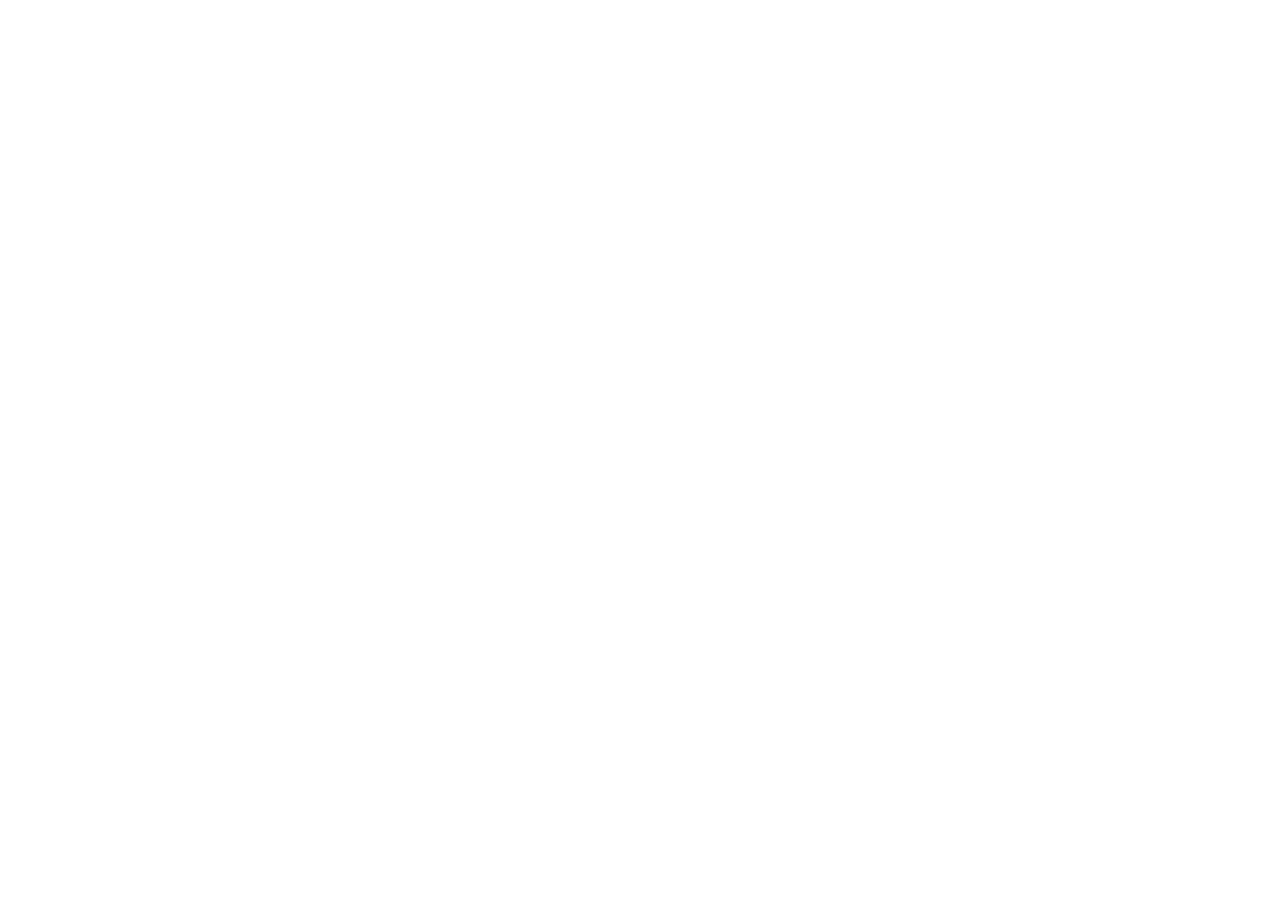
==== commit 3b35b9bd: "Update index.html" ====
--- a/index.html
+++ b/index.html
@@ -94,8 +94,8 @@
 			<div id="main">
 				<!-- One -->
 					<h1> My website is currently being updated, in the meanwhile, here is my resume!</h1>
-                    <iframe src="https://docs.google.com/viewerng/viewer?url=http://rishabhanand.me/Anand.Rishabh.PMAug2019.pdf"
-   width="100%" height="1000px" >
+                    <iframe src="https://drive.google.com/file/d/1bzJvTGq9eHZo5oXPGwZPwT-LF6_lBTgj/preview"
+   width="100%" height="100%" >
 				<!-- Four -->
 				<!--
 					<section id="four">
--- a/assets/css/main.css
+++ b/assets/css/main.css
@@ -2649,6 +2649,7 @@
 		max-width: 54em;
 		padding: 8em 4em 4em 4em;
 		width: calc(100% - 35%);
+		height: 30vh;
 	}
 
 		#main > section {
@@ -2977,6 +2978,7 @@
 				max-width: none;
 				padding: 6em 3em 3em 3em;
 				width: calc(100% - 30%);
+				height: 30vh;
 			}
 
 	}
@@ -3059,6 +3061,7 @@
 				margin: 0;
 				padding: 6em 4em;
 				width: 100%;
+				height: 30vh;
 			}
 
 	}
